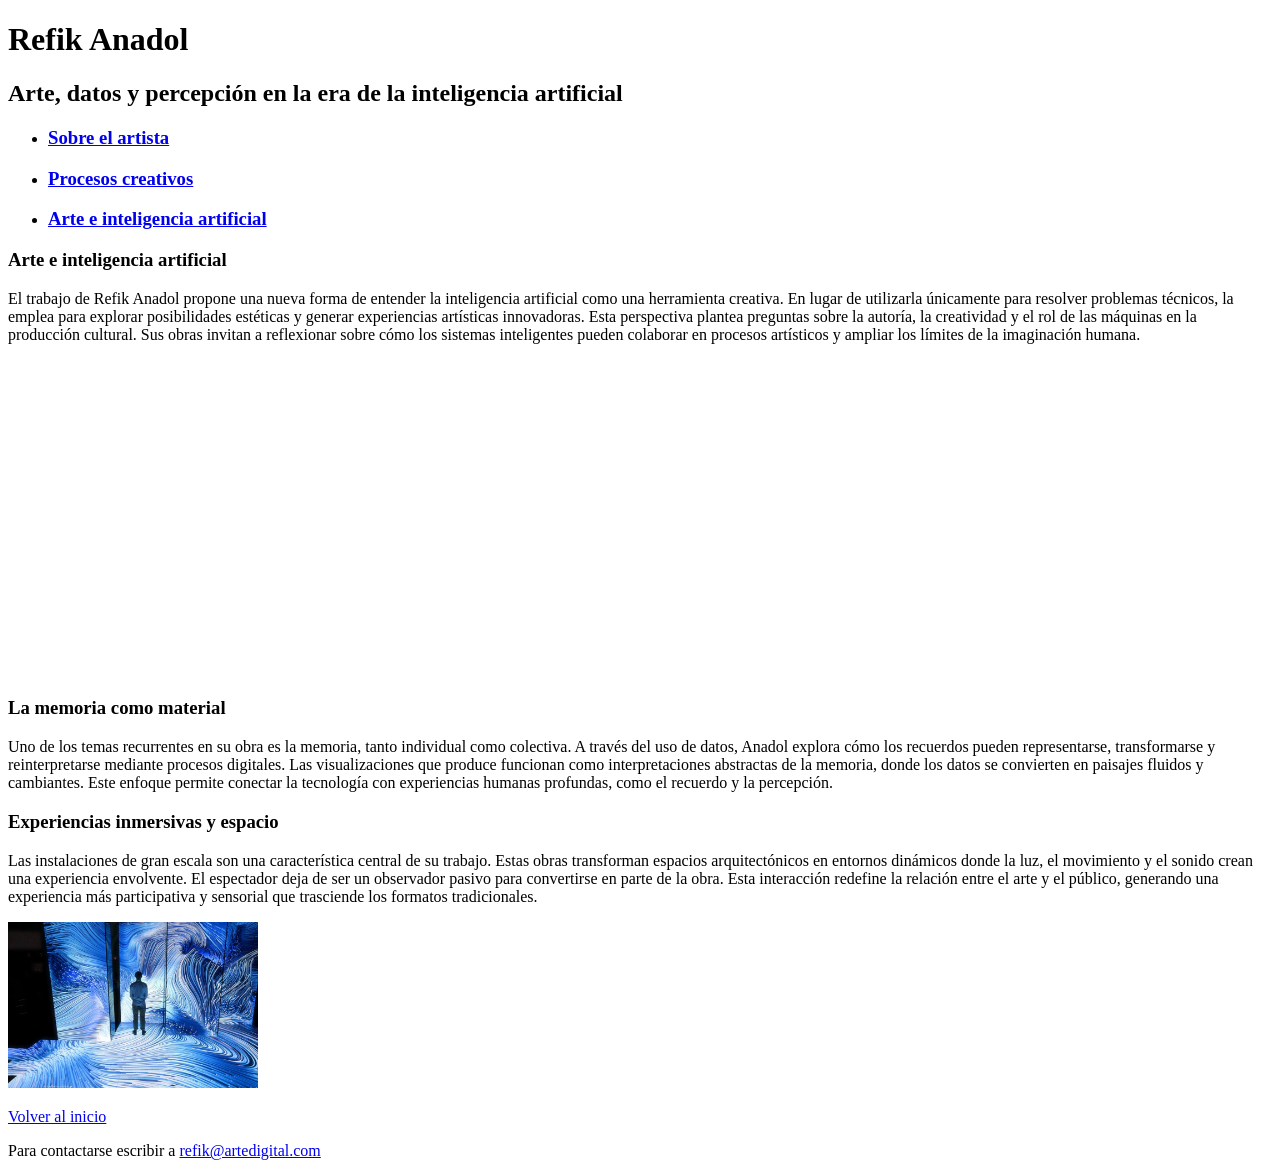
==== ia.html @ 5818d804 "archivos y todos los html Se agregaron los html ia y procesos y se les hizo la estructura a todos es" ====
<!DOCTYPE html>
<html lang="es">
    <head>
        <meta charset="UTF-8">
        <title>Artista</title>
        <link rel="stylesheet" href="css/estilos.css">
        <link rel="stylesheet" href="https://fonts.google.com/specimen/Lato">
    </head>
    <body>
        <div id="contenedor">
        <header>
            <a id="inicio"></a>
            <h1>Refik Anadol</h1>
            <h2>Arte, datos y percepción en la era de la inteligencia artificial</h2>
            <nav>
                <ul>
                    <li><a href="index.html"><h3>Sobre el artista</h3></a></li>
                    <li><a href="procesos.html"><h3>Procesos creativos</h3></a></li>
                    <li><a href="ia.html"><h3>Arte e inteligencia artificial</h3></a></li>
                </ul>
            </nav>
        </header>
        <main>
            <section>
            <h3>Arte e inteligencia artificial</h3> 
            <p>El trabajo de <span>Refik Anadol</span> propone una nueva forma de entender la inteligencia artificial como una herramienta creativa. En lugar de utilizarla únicamente para resolver problemas técnicos, la emplea para explorar posibilidades estéticas y generar experiencias artísticas innovadoras.
            Esta perspectiva plantea preguntas sobre la autoría, la creatividad y el rol de las máquinas en la producción cultural. Sus obras invitan a reflexionar sobre cómo los sistemas inteligentes pueden colaborar en procesos artísticos y ampliar los límites de la imaginación humana.</p>
            <iframe width="560" height="315" src="https://www.youtube.com/embed/iz7diOuaTos?si=JS4AVOkzYziE29v4" title="How AI Art Could Enhance Humanity’s Collective Memory | Refik Anadol | TED" frameborder="0" allow="accelerometer; autoplay; clipboard-write; encrypted-media; gyroscope; picture-in-picture; web-share" referrerpolicy="strict-origin-when-cross-origin" allowfullscreen></iframe>
            <h3>La memoria como material</h3>
            <p>Uno de los temas recurrentes en su obra es la memoria, tanto individual como colectiva. A través del uso de datos, Anadol explora cómo los recuerdos pueden representarse, transformarse y reinterpretarse mediante procesos digitales.
            Las visualizaciones que produce funcionan como interpretaciones abstractas de la memoria, donde los datos se convierten en paisajes fluidos y cambiantes. Este enfoque permite conectar la tecnología con experiencias humanas profundas, como el recuerdo y la percepción.</p>
            <h3>Experiencias inmersivas y espacio</h3>
            <p>Las instalaciones de gran escala son una característica central de su trabajo. Estas obras transforman espacios arquitectónicos en entornos dinámicos donde la luz, el movimiento y el sonido crean una experiencia envolvente.
            El espectador deja de ser un observador pasivo para convertirse en parte de la obra. Esta interacción redefine la relación entre el arte y el público, generando una experiencia más participativa y sensorial que trasciende los formatos tradicionales.</p>
            <img src="img/anadol-2.jpg" alt="Obra inmersiva de Anadol" width="250">
            </section>  
        <p><a href="#inicio">Volver al inicio</a></p>  
        </main>
        <footer>
            <adress>
                Para contactarse escribir a <a href="mailto:refik@artedigital.com">refik@artedigital.com</a>
            </adress>
        </footer>
    </div>
    </body>
</html>
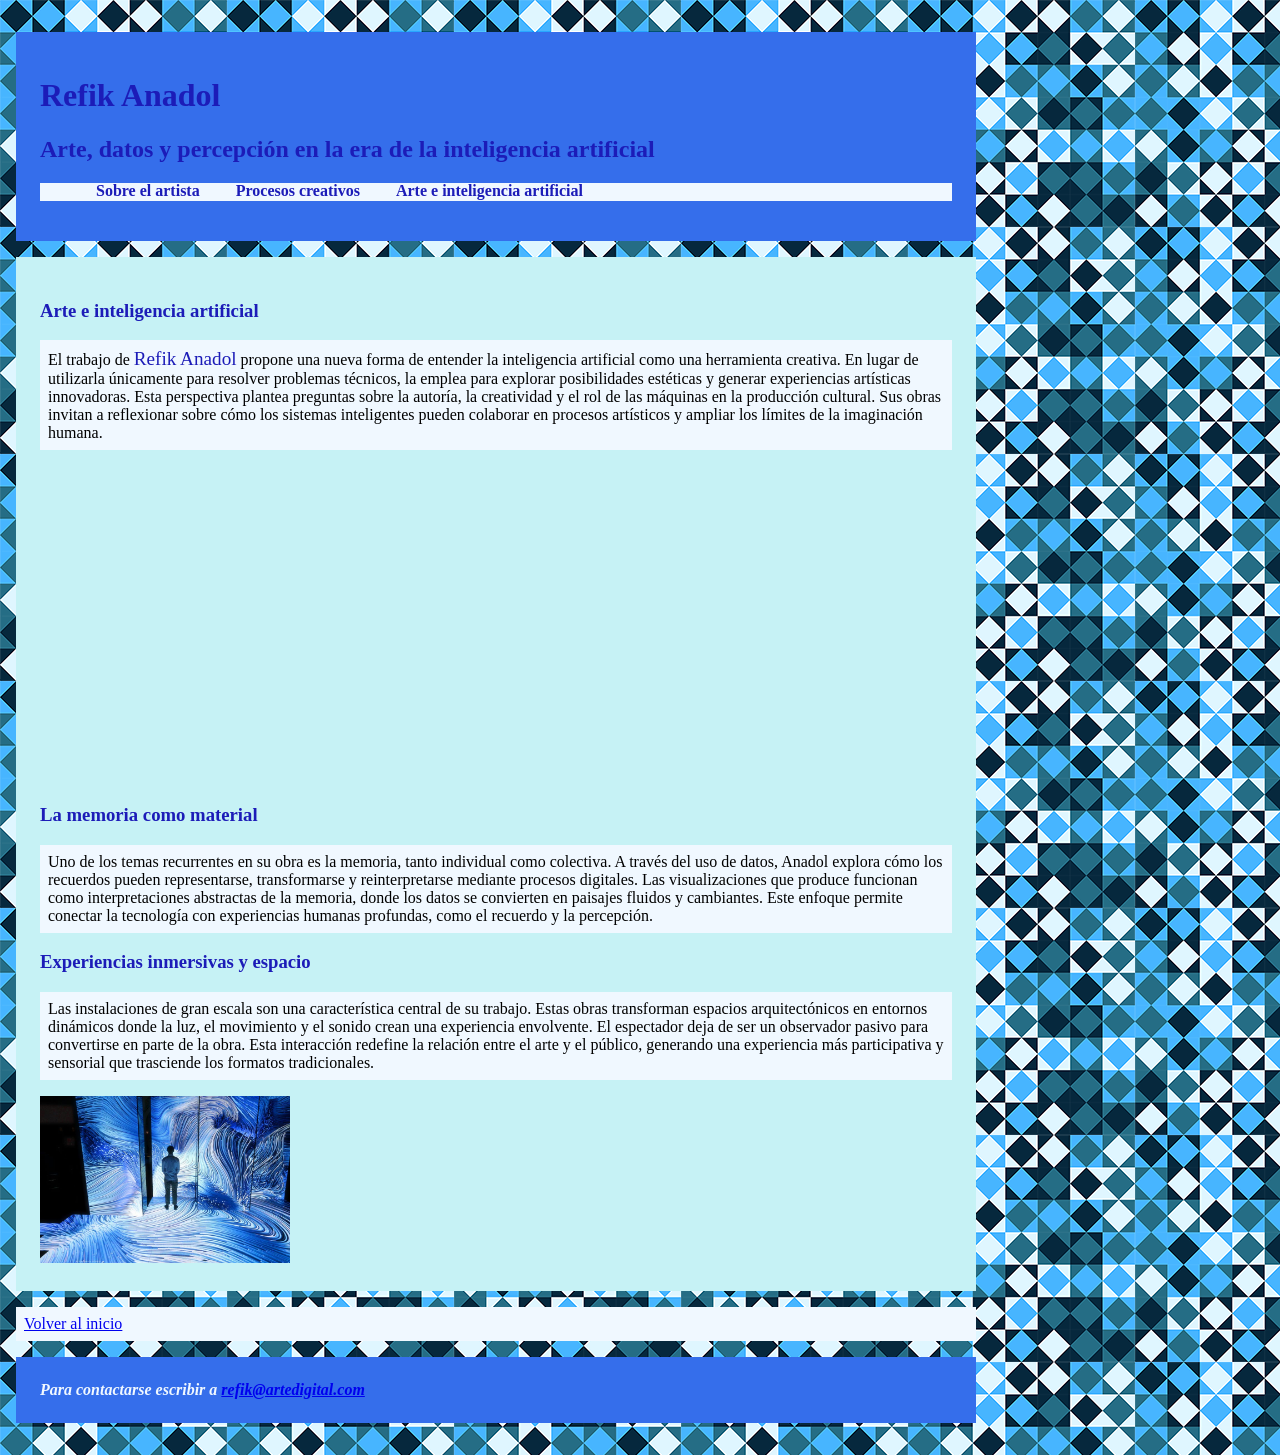
==== commit bf8b374a: "Corrección errores Eliminé los h3 de as listas al no tener caracter semántico. También cambié <adres" ====
--- a/ia.html
+++ b/ia.html
@@ -4,7 +4,9 @@
         <meta charset="UTF-8">
         <title>Artista</title>
         <link rel="stylesheet" href="css/estilos.css">
-        <link rel="stylesheet" href="https://fonts.google.com/specimen/Lato">
+        <link rel="preconnect" href="https://fonts.googleapis.com">
+        <link rel="preconnect" href="https://fonts.gstatic.com" crossorigin>
+        <link href="https://fonts.googleapis.com/css2?family=Lato:ital,wght@0,100;0,300;0,400;0,700;0,900;1,100;1,300;1,400;1,700;1,900&display=swap" rel="stylesheet">
     </head>
     <body>
         <div id="contenedor">
@@ -14,9 +16,9 @@
             <h2>Arte, datos y percepción en la era de la inteligencia artificial</h2>
             <nav>
                 <ul>
-                    <li><a href="index.html"><h3>Sobre el artista</h3></a></li>
-                    <li><a href="procesos.html"><h3>Procesos creativos</h3></a></li>
-                    <li><a href="ia.html"><h3>Arte e inteligencia artificial</h3></a></li>
+                    <li><a href="index.html">Sobre el artista</a></li>
+                    <li><a href="procesos.html">Procesos creativos</a></li>
+                    <li><a href="ia.html">Arte e inteligencia artificial</a></li>
                 </ul>
             </nav>
         </header>
@@ -37,9 +39,9 @@
         <p><a href="#inicio">Volver al inicio</a></p>  
         </main>
         <footer>
-            <adress>
+            <address>
                 Para contactarse escribir a <a href="mailto:refik@artedigital.com">refik@artedigital.com</a>
-            </adress>
+            </address>
         </footer>
     </div>
     </body>
--- a/css/estilos.css
+++ b/css/estilos.css
@@ -0,0 +1,71 @@
+#contenedor {
+    width: 100%;
+    max-width: 960px;
+    font-family: Georgia, 'Times New Roman', Times, serif;
+    color: aliceblue;
+}
+body {
+    background-image: url(../img/fondo.png);
+    margin: 0;
+    padding: 1rem;
+}
+section{
+    background-color: rgb(198, 242, 245);
+    padding: 1.5rem;
+}
+section p,li{
+    color: black;
+}
+h1, h2, h3 {
+    font-family: 'Lato', serif;
+    color: rgb(28, 28, 184);
+}
+span{
+    font-size: larger;
+    color: rgb(28, 28, 184);
+}
+header, footer{
+    background-color: rgb(53, 110, 235);
+    color:aliceblue;
+    font-weight: bold;
+    padding: 1.5rem;
+    margin-bottom:1rem;
+    margin-top: 1rem;
+}
+aside{
+    margin:2rem;
+    color: rgb(28, 28, 184);
+    background-color: aliceblue;
+    padding:0.5rem;
+    text-align: center;
+}
+main p{
+    background-color: aliceblue;
+    padding: 0.5rem;
+}
+
+nav{
+    background-color: aliceblue;
+}
+nav ul li{
+    display: inline-block;
+    list-style-type: none;
+}
+nav a:link {
+	color: rgb(28, 28, 184);
+}
+nav a:visited {
+	color: rgb(221, 202, 31);
+}
+nav a:hover {
+	color: rgb(57, 219, 224);
+}
+nav a:active {
+	color: rgb(57, 219, 224);
+}
+nav a {
+    font-weight: bold;
+	padding: 0.4em 1em;
+	text-align: center;
+	text-decoration: none;
+}
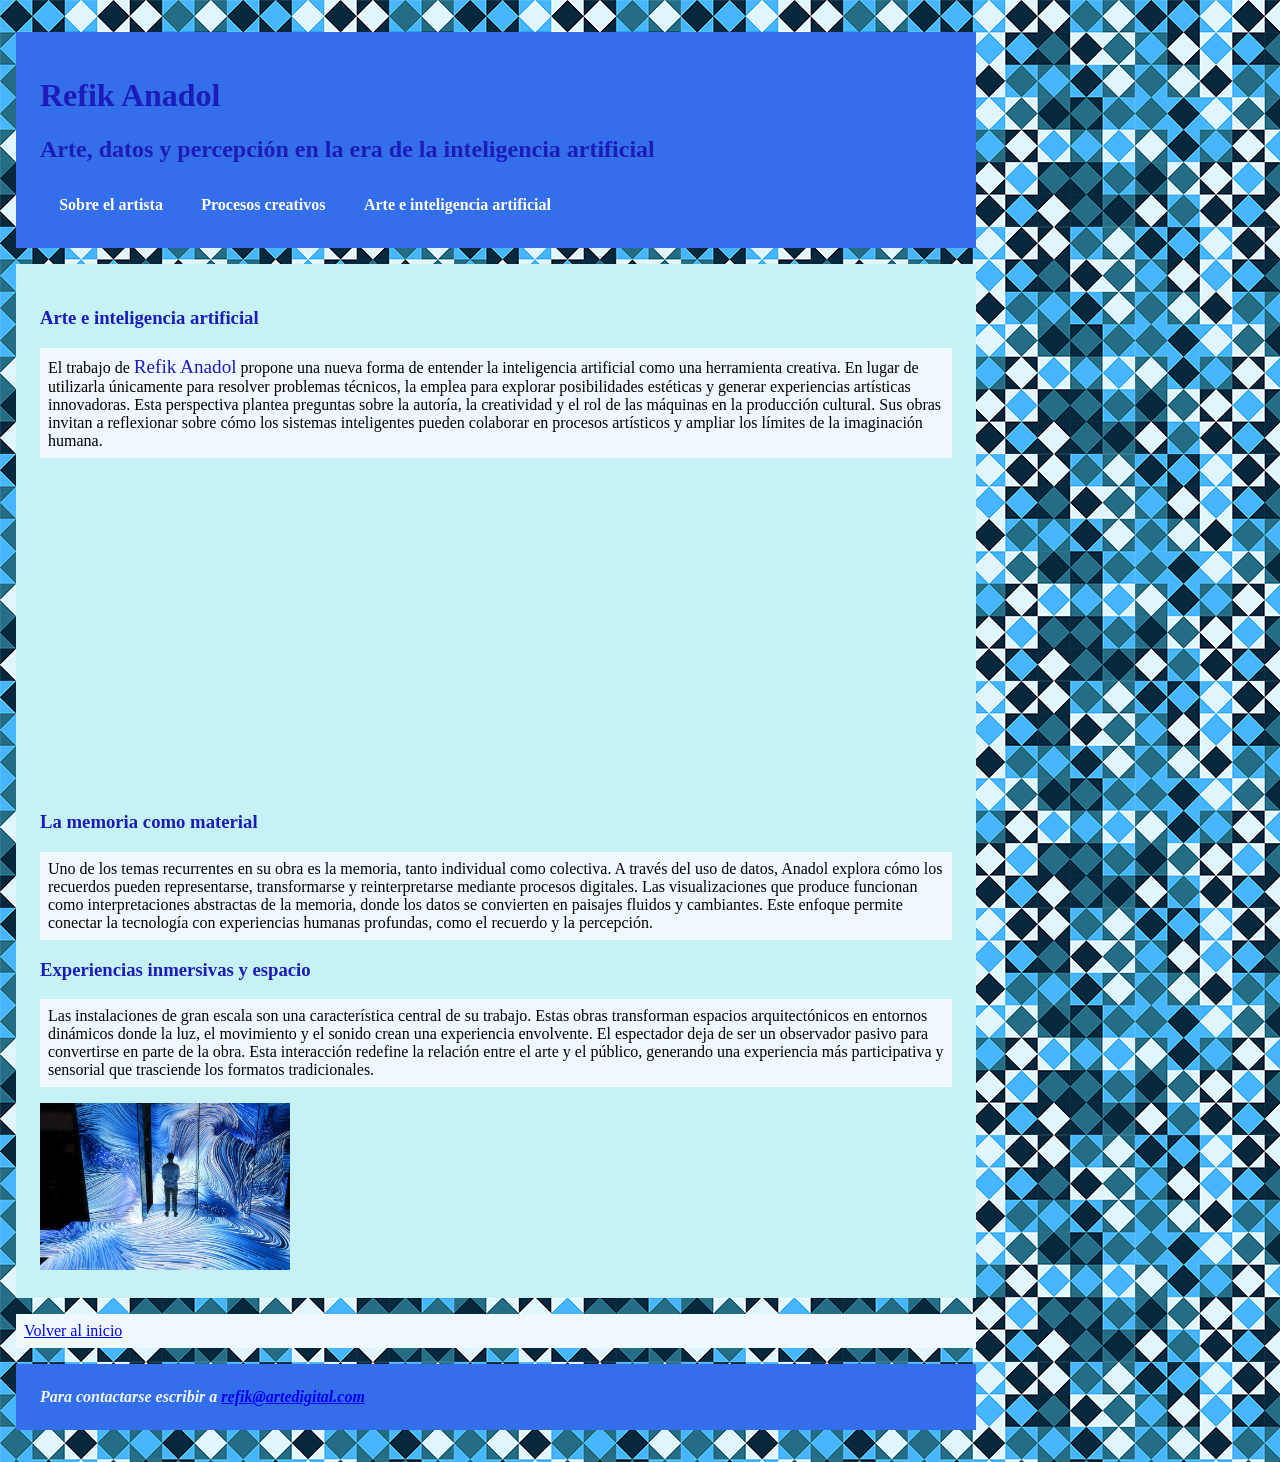
==== commit 8ecd85d0: "Títulos se cambiaron los titulos de cada archivo para cumplir la consigna" ====
--- a/ia.html
+++ b/ia.html
@@ -2,7 +2,7 @@
 <html lang="es">
     <head>
         <meta charset="UTF-8">
-        <title>Artista</title>
+        <title>IA</title>
         <link rel="stylesheet" href="css/estilos.css">
         <link rel="preconnect" href="https://fonts.googleapis.com">
         <link rel="preconnect" href="https://fonts.gstatic.com" crossorigin>
--- a/css/estilos.css
+++ b/css/estilos.css
@@ -1,8 +1,8 @@
+* {box-sizing: border-box;}
 #contenedor {
     width: 100%;
     max-width: 960px;
     font-family: Georgia, 'Times New Roman', Times, serif;
-    color: aliceblue;
 }
 body {
     background-image: url(../img/fondo.png);
@@ -44,28 +44,30 @@
     padding: 0.5rem;
 }
 
-nav{
-    background-color: aliceblue;
+nav ul {
+    list-style: none;
+    padding: 0;
+    margin: 1.5rem 0 0 0;
+    display: flex;
 }
-nav ul li{
-    display: inline-block;
-    list-style-type: none;
+
+nav li {
+    margin: 0;
 }
-nav a:link {
-	color: rgb(28, 28, 184);
+
+nav a {
+    display: block;
+    padding: 0.6em 1.2em;
+    color: white;
+    text-decoration: none;
+    font-weight: bold;
 }
+
+nav a:hover {
+    background-color: rgb(57, 219, 224);
+    color: rgb(28, 28, 184);
+}
+
 nav a:visited {
-	color: rgb(221, 202, 31);
-}
-nav a:hover {
-	color: rgb(57, 219, 224);
-}
-nav a:active {
-	color: rgb(57, 219, 224);
-}
-nav a {
-    font-weight: bold;
-	padding: 0.4em 1em;
-	text-align: center;
-	text-decoration: none;
+    color: white; 
 }
